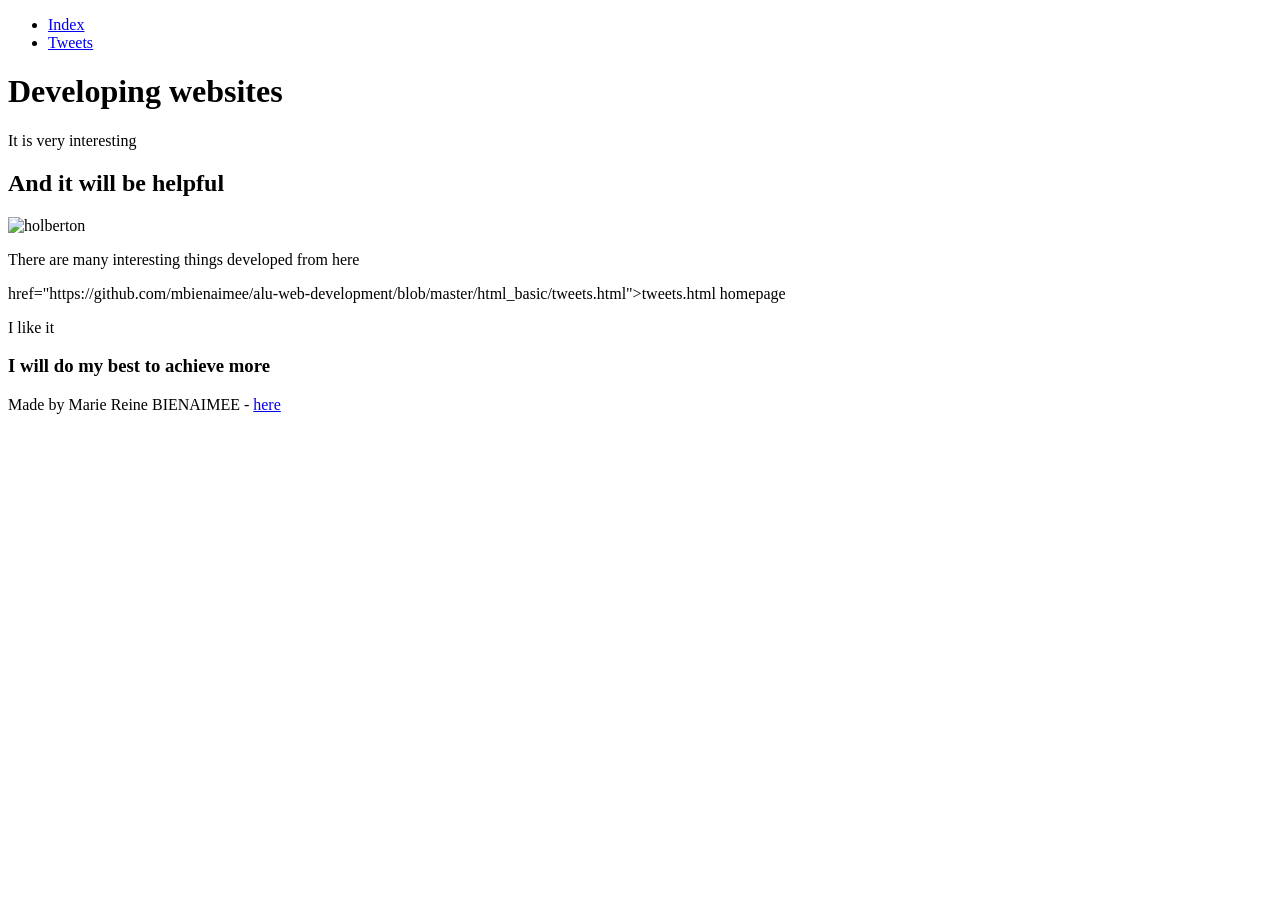
==== html_basic/index.html @ 3aea6490 "index.html" ====
<!DOCTYPE html>
<html lang="en">
    <head>
        <meta charset="utf-8">
        <meta http-equiv="X-UA-Compatible" content="IE=edge">
        <meta name="viewport" content="width=device-width, initial-scale=1.0">
        <title> Web Development</title>
    </head>
    <body>
     <!-- Header -->
   <header>
	<ul>
	    <li><a href="index.html">Index</a></li>
	    <li><a href="tweets.html">Tweets</a></li>
	</ul>
    <h1>Developing websites</h1>
    <p>It is very interesting</p>
   </header>
   <!-- Main -->
   <main>
    <article>
     <h2>And it will be helpful</h2>
     <a><img src="https://64.media.tumblr.com/5a77e6e973365c9aada53cbeec969f0c/81cb7a4f6df5b0dc-0f/s500x750/9e77ac5d838842831148e498de83abcb3bee5814.gif" alt="holberton"></a>
    </article>
    <aside>
     <p>There are many interesting things developed from here</p>
<a>href="https://github.com/mbienaimee/alu-web-development/blob/master/html_basic/tweets.html">tweets.html homepage</a>
    <p>I like it</p>
    </aside>
   </main>
   <footer>
    <h3>I will do my best to achieve more</h3>
    <p> Made by Marie Reine BIENAIMEE - <a href="index.html" target="_blank">here</a></p>
   </footer>
  </body>
</html>
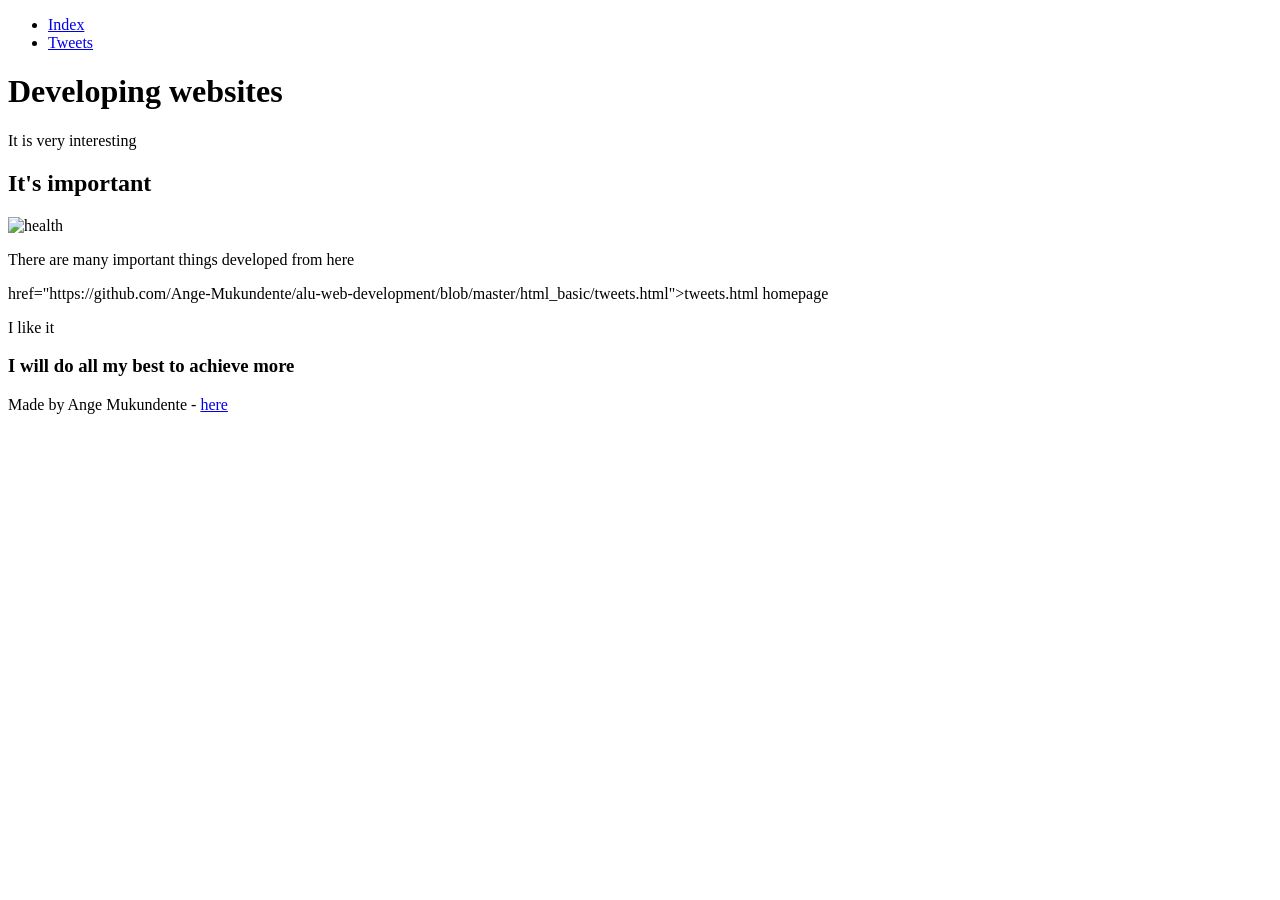
==== commit 9d9d6e9a: "index.html" ====
--- a/html_basic/index.html
+++ b/html_basic/index.html
@@ -19,18 +19,18 @@
    <!-- Main -->
    <main>
     <article>
-     <h2>And it will be helpful</h2>
-     <a><img src="https://64.media.tumblr.com/5a77e6e973365c9aada53cbeec969f0c/81cb7a4f6df5b0dc-0f/s500x750/9e77ac5d838842831148e498de83abcb3bee5814.gif" alt="holberton"></a>
+     <h2>It's important</h2>
+     <a><img src="https://twitter.com/MoHFW_INDIA/status/1701073640362828111" alt="health"></a>
     </article>
     <aside>
-     <p>There are many interesting things developed from here</p>
-<a>href="https://github.com/mbienaimee/alu-web-development/blob/master/html_basic/tweets.html">tweets.html homepage</a>
+     <p>There are many important things developed from here</p>
+<a>href="https://github.com/Ange-Mukundente/alu-web-development/blob/master/html_basic/tweets.html">tweets.html homepage</a>
     <p>I like it</p>
     </aside>
    </main>
    <footer>
-    <h3>I will do my best to achieve more</h3>
-    <p> Made by Marie Reine BIENAIMEE - <a href="index.html" target="_blank">here</a></p>
+    <h3>I will do all my best to achieve more</h3>
+    <p> Made by Ange Mukundente - <a href="index.html" target="_blank">here</a></p>
    </footer>
   </body>
 </html>
